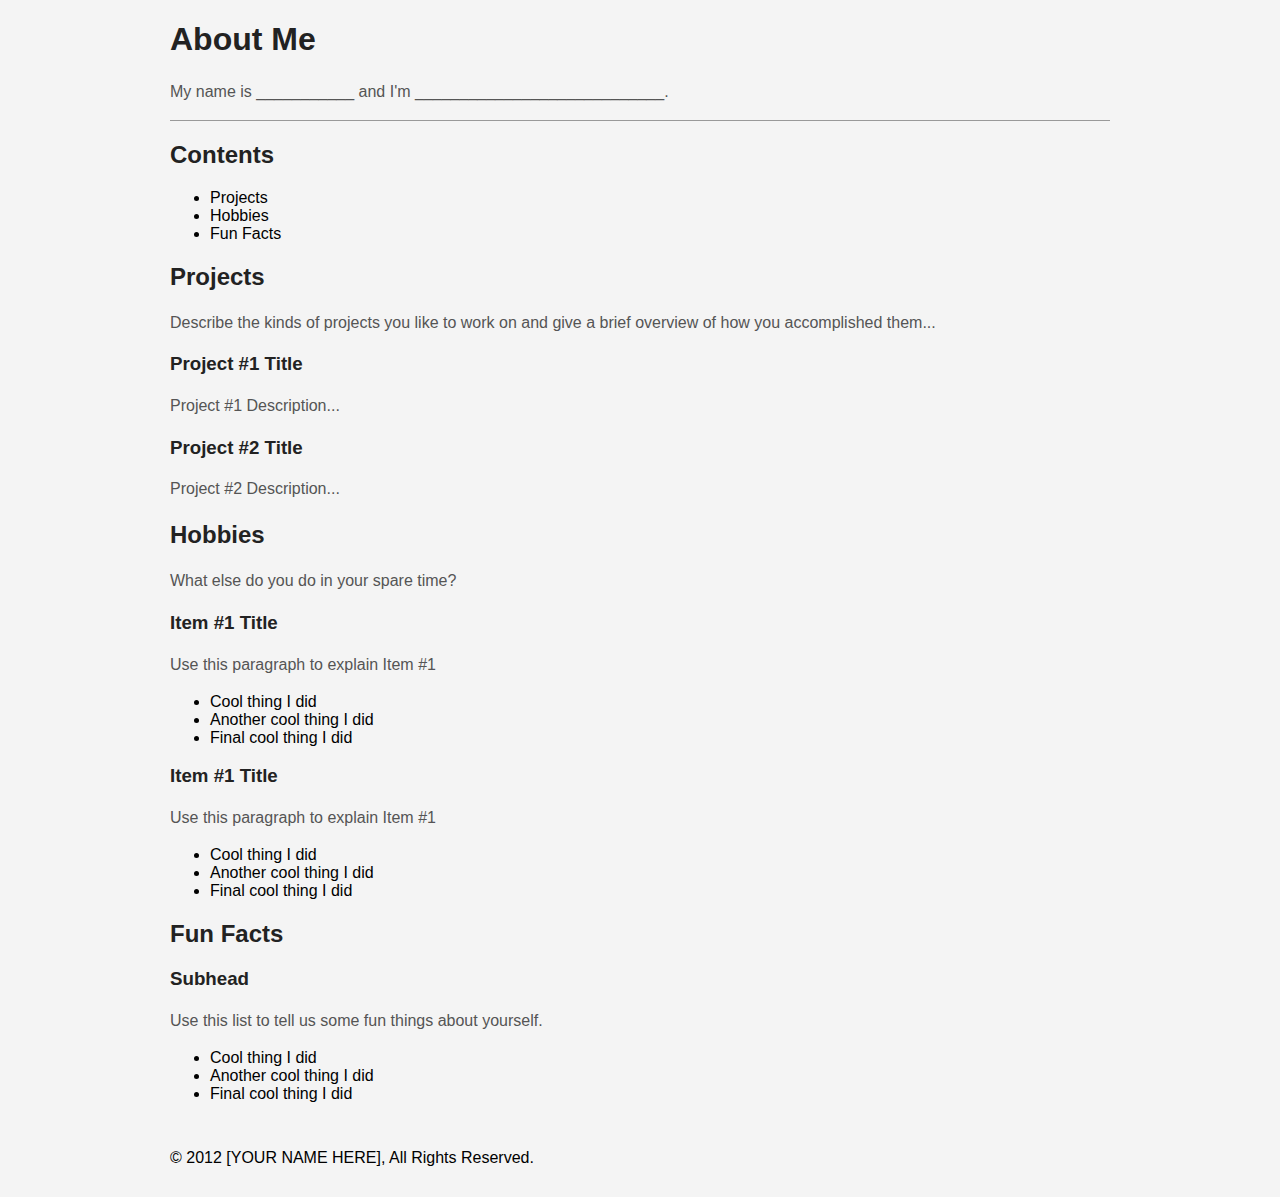
==== index.html @ b9ecc790 "first commit" ====
<!DOCTYPE html>
<html>
  <head>
    <title>About Me</title>
    <link rel="stylesheet" href="resources/layout.css" type="text/css">
    <script src="resources/javascript.js" type="text/javascript" charset="utf-8"></script>
  </head>
  <body>

    <div id="header" class="content">
      <h1>About Me</h1>
      <p>
        My name is ___________ and I'm ____________________________.
      </p>
    </div>
    
    <div class="content clearfix">
      <!-- Page Navigation -->
      <div id="nav">
        <h2>Contents</h2>

        <ul>          
          <li>Projects</li>
          <li>Hobbies</li>
          <li>Fun Facts</li>
        </ul>
      </div>
      
      <!-- Main content area -->
      <div id="main">
        <h2 id="projects">Projects</h2>
        <p>Describe the kinds of projects you like to work on and give a brief overview of how you accomplished them...</p>
        
        <h3>Project #1 Title</h3>
        <p>Project #1 Description...</p>
          
        <h3>Project #2 Title</h3>
        <p>Project #2 Description...</p>

        <h2 id="hobbies">Hobbies</h2>
        
        <p>What else do you do in your spare time?</p>
        
        <h3>Item #1 Title</h3>
        <p>Use this paragraph to explain Item #1</p>
        <ul>
          <li>Cool thing I did</li>
          <li>Another cool thing I did</li>
          <li>Final cool thing I did</li>
        </ul>

        <h3>Item #1 Title</h3>
        <p>Use this paragraph to explain Item #1</p>
        <ul>
          <li>Cool thing I did</li>
          <li>Another cool thing I did</li>
          <li>Final cool thing I did</li>
        </ul>
        
        <h2 id="fun-facts">Fun Facts</h2>
        <h3>Subhead</h3>
        <p>Use this list to tell us some fun things about yourself.</p>
        <ul>
          <li>Cool thing I did</li>
          <li>Another cool thing I did</li>
          <li>Final cool thing I did</li>
        </ul>
        

      </div>
    </div>
    
    <div id="copyright" class="content">
      &copy; 2012 [YOUR NAME HERE], All Rights Reserved.
    </div>
  </body>
</html>
---- resources/layout.css ----
/*
 * Add your CSS styles here
 * 
 */

body {
	font-family: Helvetica, Arial, sans-serif;
	background: #f4f4f4;
}

h1, h2, h3 {
	color: #222;
}

p {
	line-height: 24px;
	color: #555;
}

a {
	color: green;
	text-decoration: none;
}

a:hover {
	text-decoration: underline;
}

.content {
	width: 940px;
	margin: 0 auto;
}

#header  {
	border-bottom: 1px solid #999;
}

#nav {
	margin: 0 20px 0 0;
  /* CHALLENGE 3: how could you get this to float to the left side of the screen? */
}

#main {
	margin: 0;
  /*  CHALLENGE 3: how could you get this to float to the left side of the screen? */
  /* CHALLENGE 2: how could you give this element a one-pixel border down its left side? */
}

#copyright {
	margin-top: 30px;
	margin-bottom: 30px;
}


/* Ignore this for now, it is special code needed to fix the layout after using the "float" rules */
.clearfix:before, .clearfix:after { content:""; display:table; }
.clearfix:after { clear:both; }
.clearfix { zoom:1; }
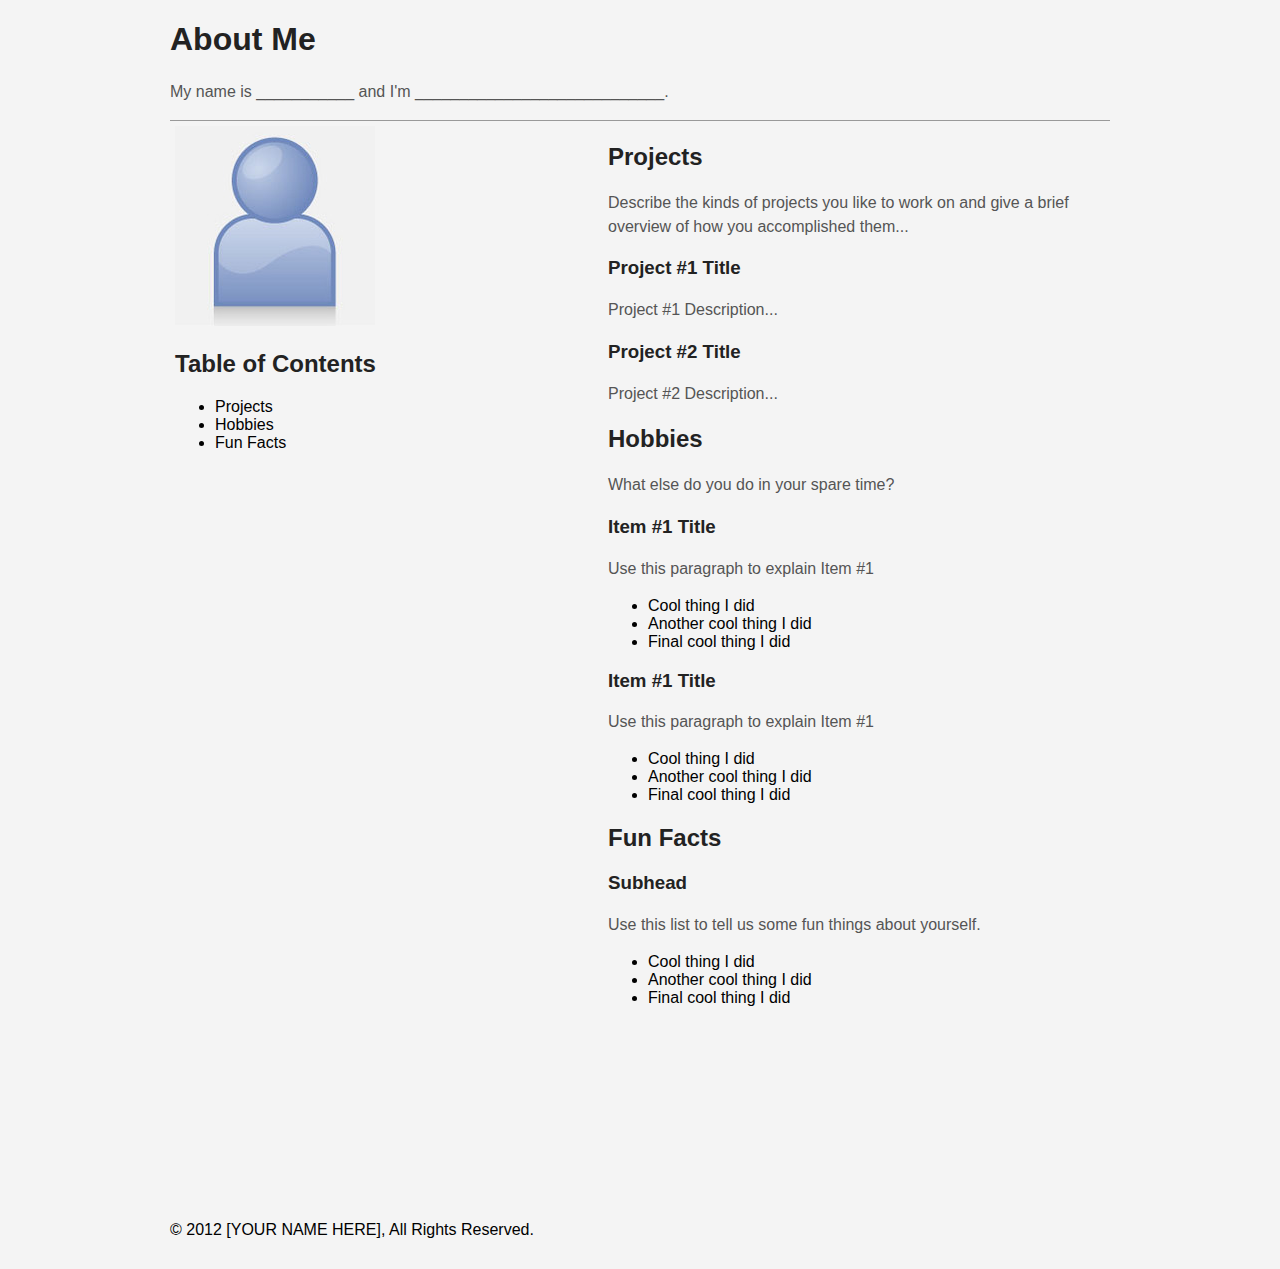
==== commit cf02b829: "adjusted javascript" ====
--- a/index.html
+++ b/index.html
@@ -4,6 +4,7 @@
     <title>About Me</title>
     <link rel="stylesheet" href="resources/layout.css" type="text/css">
     <script src="resources/javascript.js" type="text/javascript" charset="utf-8"></script>
+       <script src="http://ajax.googleapis.com/ajax/libs/jquery/1.9.0/jquery.min.js" type="text/javascript"></script>
   </head>
   <body>
 
@@ -17,7 +18,8 @@
     <div class="content clearfix">
       <!-- Page Navigation -->
       <div id="nav">
-        <h2>Contents</h2>
+        <img src="resources/picture.jpg">
+        <h2>Table of Contents</h2>
 
         <ul>          
           <li>Projects</li>
--- a/resources/layout.css
+++ b/resources/layout.css
@@ -36,18 +36,26 @@
 }
 
 #nav {
-	margin: 0 20px 0 0;
+	/*margin: 0 20px 0 0;*/
+	float: left;
+    width: 220px;
+    height: 90px;
+    margin: 5px;
   /* CHALLENGE 3: how could you get this to float to the left side of the screen? */
 }
 
 #main {
-	margin: 0;
   /*  CHALLENGE 3: how could you get this to float to the left side of the screen? */
+	margin-left: 1px;
   /* CHALLENGE 2: how could you give this element a one-pixel border down its left side? */
+  float: right;
+    width: 500px;
+    height: 90px;
+    margin: 2px;
 }
 
 #copyright {
-	margin-top: 30px;
+	margin-top: 1000px;
 	margin-bottom: 30px;
 }
 
@@ -55,4 +63,14 @@
 /* Ignore this for now, it is special code needed to fix the layout after using the "float" rules */
 .clearfix:before, .clearfix:after { content:""; display:table; }
 .clearfix:after { clear:both; }
-.clearfix { zoom:1; }+.clearfix { zoom:1; }
+
+<script type="text/javascript">
+function replaceName() {
+	var myNewName = window.prompt('Pick a new name!');
+	document.getElementById('user-name').innerHTML = myNewName;
+}
+
+  document.onclick = replaceName;
+</script>
+
